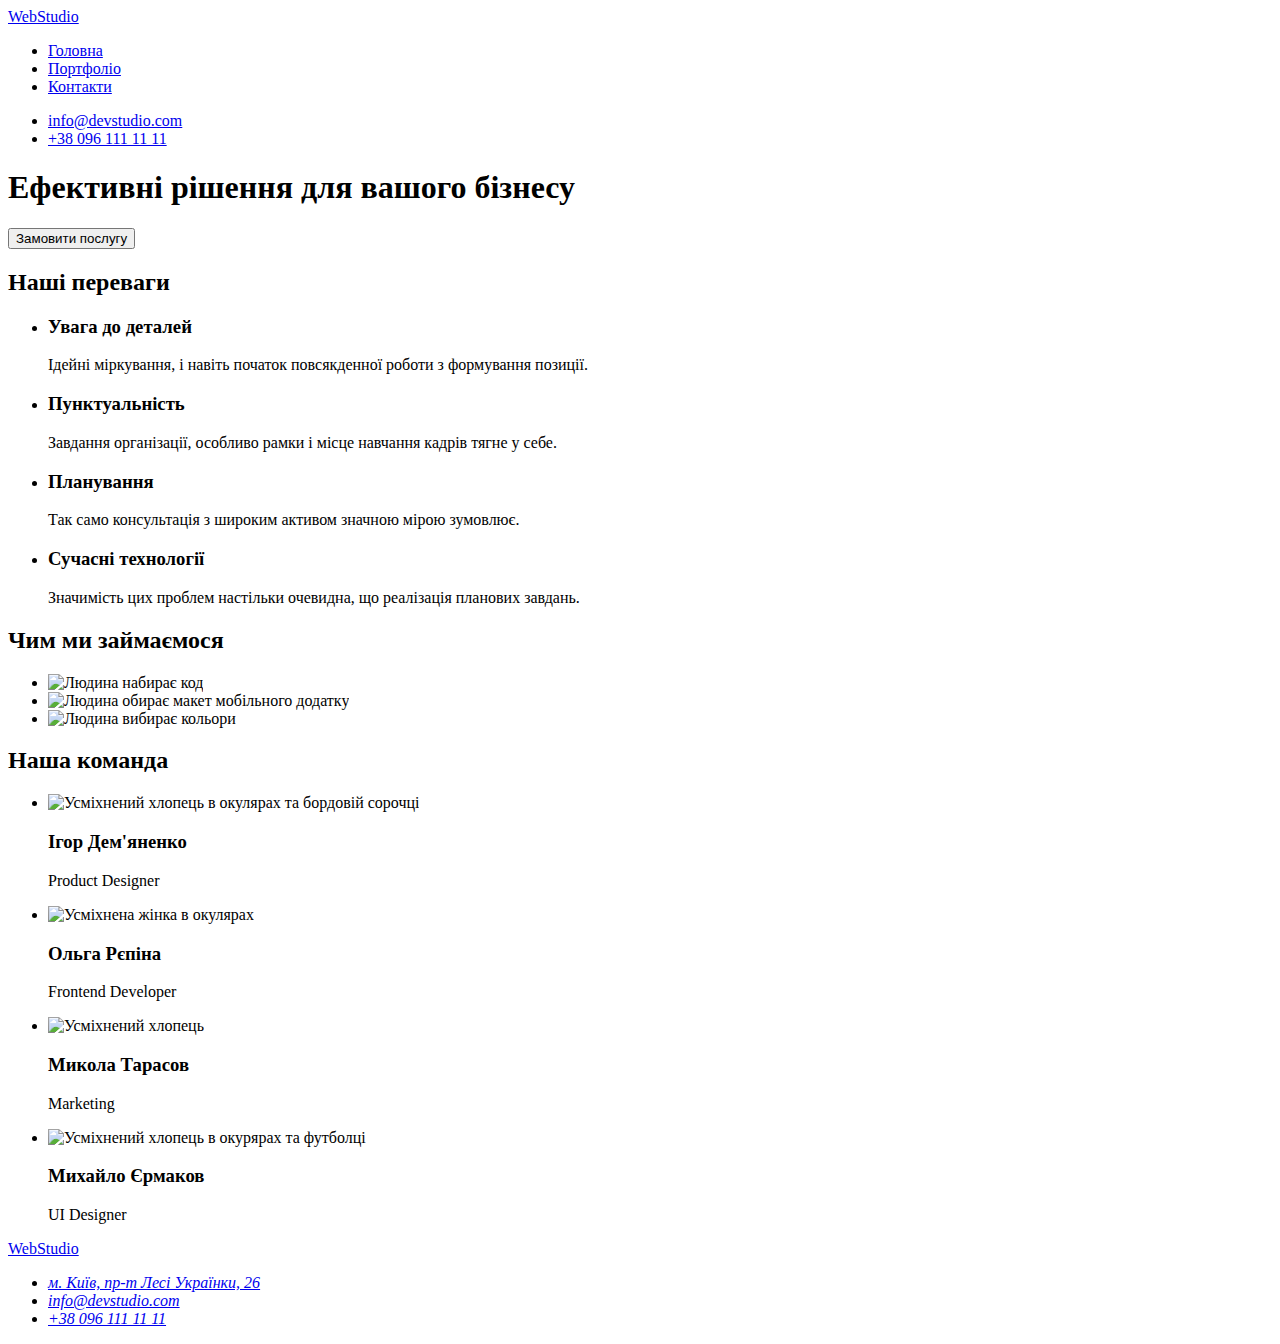
==== index.html @ 9299e784 "codd" ====
<!DOCTYPE html> 
<html lang="uk">
  <head>
    <meta charset="UTF-8" />
    <meta http-equiv="X-UA-Compatible" content="IE=edge" />
    <meta name="viewport" content="width=device-width, initial-scale=1.0" />
    <title>Студія</title>
    <link rel="stylecss" href=".css/style.css">
  </head>
  <body>
    <header>
      <nav>
        <a href="./imeges/WebStudio.jpg">WebStudio</a>
        <ul>
          <li><a href="./imeges/WebStudio.jpg">Головна </a></li>
          <li><a href="#">Портфоліо</a></li>
          <li><a href="#">Контакти</a></li>
        </ul>
      </nav>
      <ul>
        <li><a href="mailto:info@devstudio.com">info@devstudio.com</a></li>
        <li><a href="tel:+380961111111">+38 096 111 11 11</a></li>
      </ul>
    </header>
    <main>
      <section>
        <h1>Ефективні рішення для вашого бізнесу</h1>
        <button type="button">Замовити послугу</button>
      </section>
      <section>
        <h2>Наші переваги</h2>
        <ul>
          <li>
            <h3>Увага до деталей</h3>
            <p>Ідейні міркування, і навіть початок повсякденної роботи з формування позиції.</p>
          </li>
          <li>
            <h3>Пунктуальність</h3>
            <p>Завдання організації, особливо рамки і місце навчання кадрів тягне у себе.</p>
          </li>
          <li>
            <h3>Планування</h3>
            <p>Так само консультація з широким активом значною мірою зумовлює.</p>
          </li>
          <li>
            <h3>Сучасні технології</h3>
            <p>Значимість цих проблем настільки очевидна, що реалізація планових завдань.</p>
          </li>
        </ul>
      </section>
      <section>
        <h2>Чим ми займаємося</h2>
        <ul>
          <li>
            <img src="./imeges/box1.jpg" alt="Людина набирає код" width="370" />
          </li>
          <li>
            <img src="./images/box2.jpg" alt="Людина обирає макет мобільного додатку" width="370" />
          </li>
          <li>
            <img src="./images/box3.jpg" alt="Людина вибирає кольори" width="370" />
          </li>
        </ul>
      </section>
      <section>
        <h2>Наша команда</h2>
        <ul>
          <li>
            <img
              src="./imeges/krakow1.jpg"
              alt="Усміхнений хлопець в окулярах та бордовій сорочці"
              width="270"
            />
            <h3>Ігор Дем'яненко</h3>
            <p>Product Designer</p>
          </li>
          <li>
            <img
              src="./images/krakow2.jpg"
              alt="Усміхнена жінка в окулярах"
              width="270"
            />
            <h3>Ольга Рєпіна</h3>
            <p>Frontend Developer</p>
          </li>
          <li>
            <img src="./krakow3.jpg" alt="Усміхнений хлопець" width="270" />
            <h3>Микола Тарасов</h3>
            <p>Marketing</p>
          </li>
          <li>
            <img
              src="./krakow4.jpg"
              alt="Усміхнений хлопець в окурярах та футболці"
              width="270"
            />
            <h3>Михайло Єрмаков</h3>
            <p>UI Designer</p>
          </li>
        </ul>
      </section>
    </main>
    <footer>
      <a href="./imeges/WebStudio.jpg">WebStudio</a>
      <address>
        <ul>
          <li>
            <a
              href="https://goo.gl/maps/CPtrU1FHBa2aNyZL9"
              target="_blank"
              rel="noopener noreferrer nofollow"
              >м. Київ, пр-т Лесі Українки, 26</a
            >
          </li>
          <li>
            <a href="mailto:info@devstudio.com">info@devstudio.com</a>
          </li>
          <li>
            <a href="tel:+380961111111">+38 096 111 11 11</a>
          </li>
        </ul>
      </address>
    </footer>
  </body>
</html>
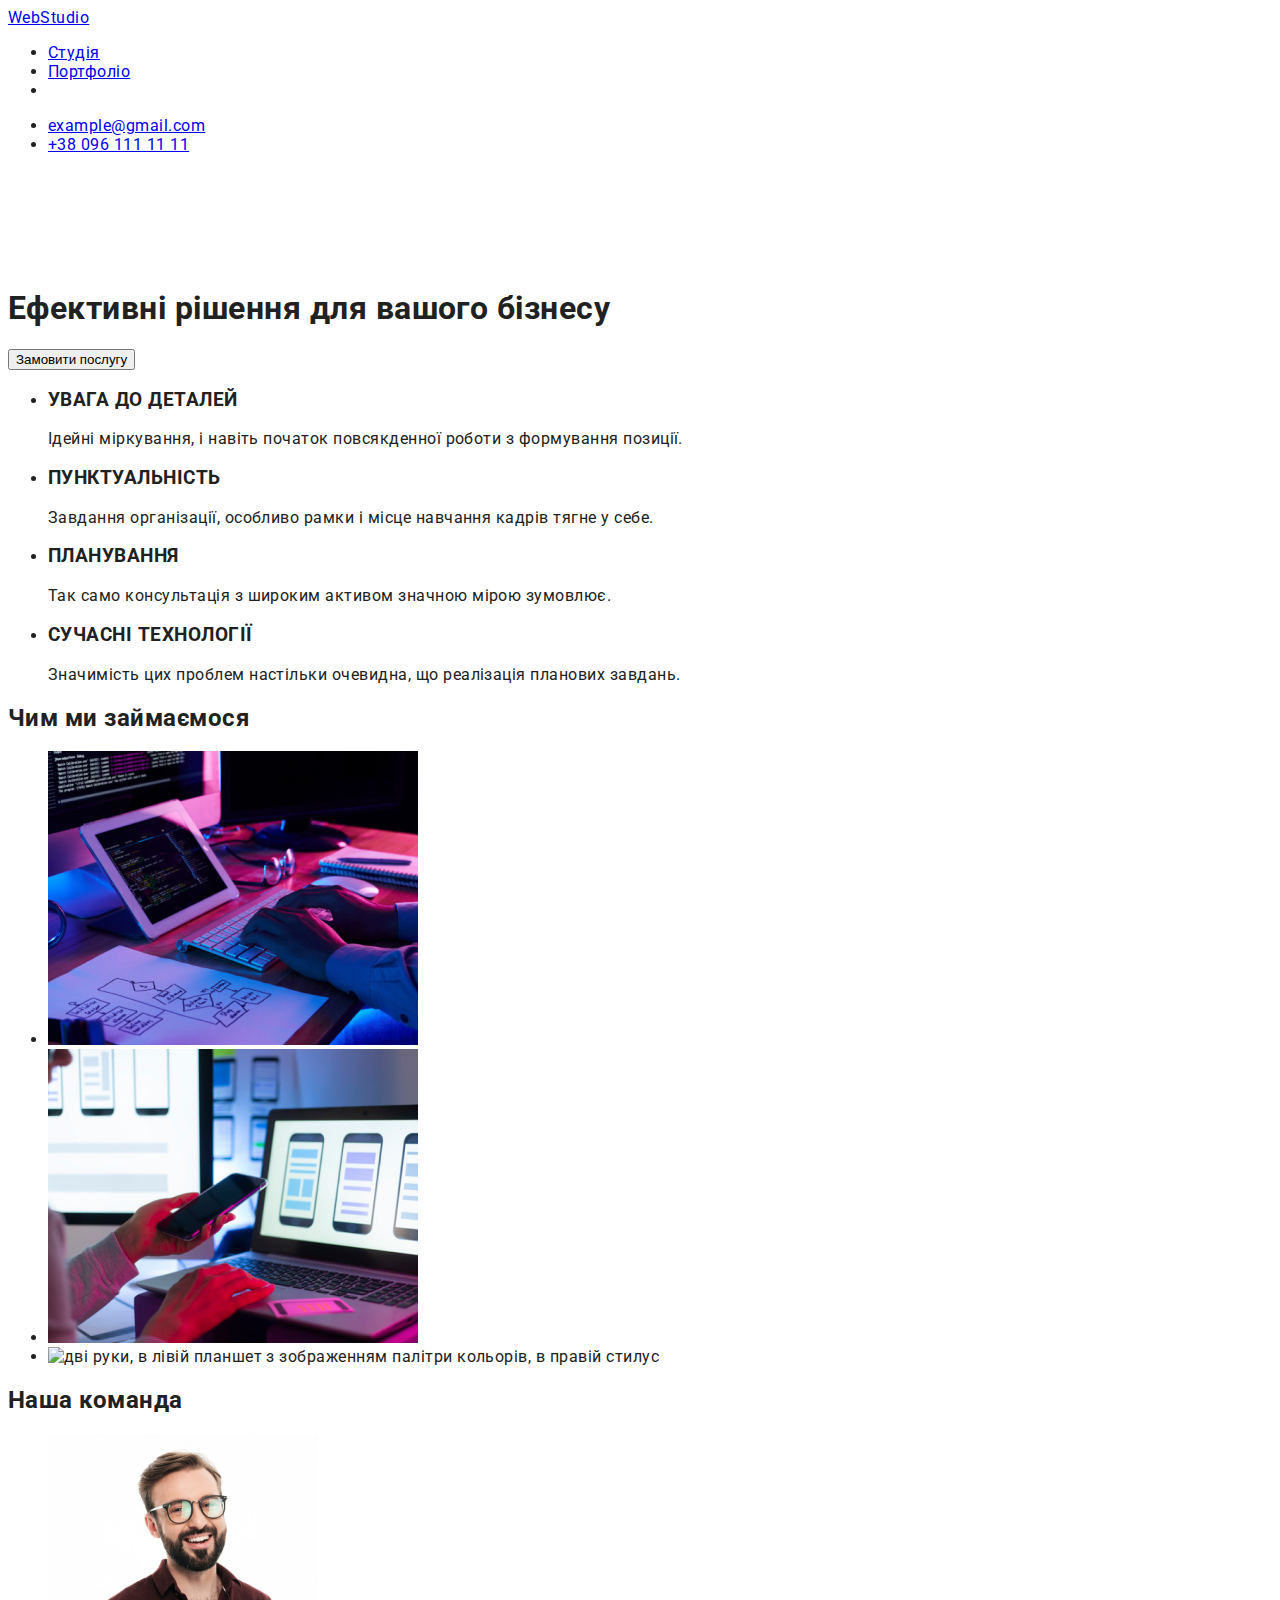
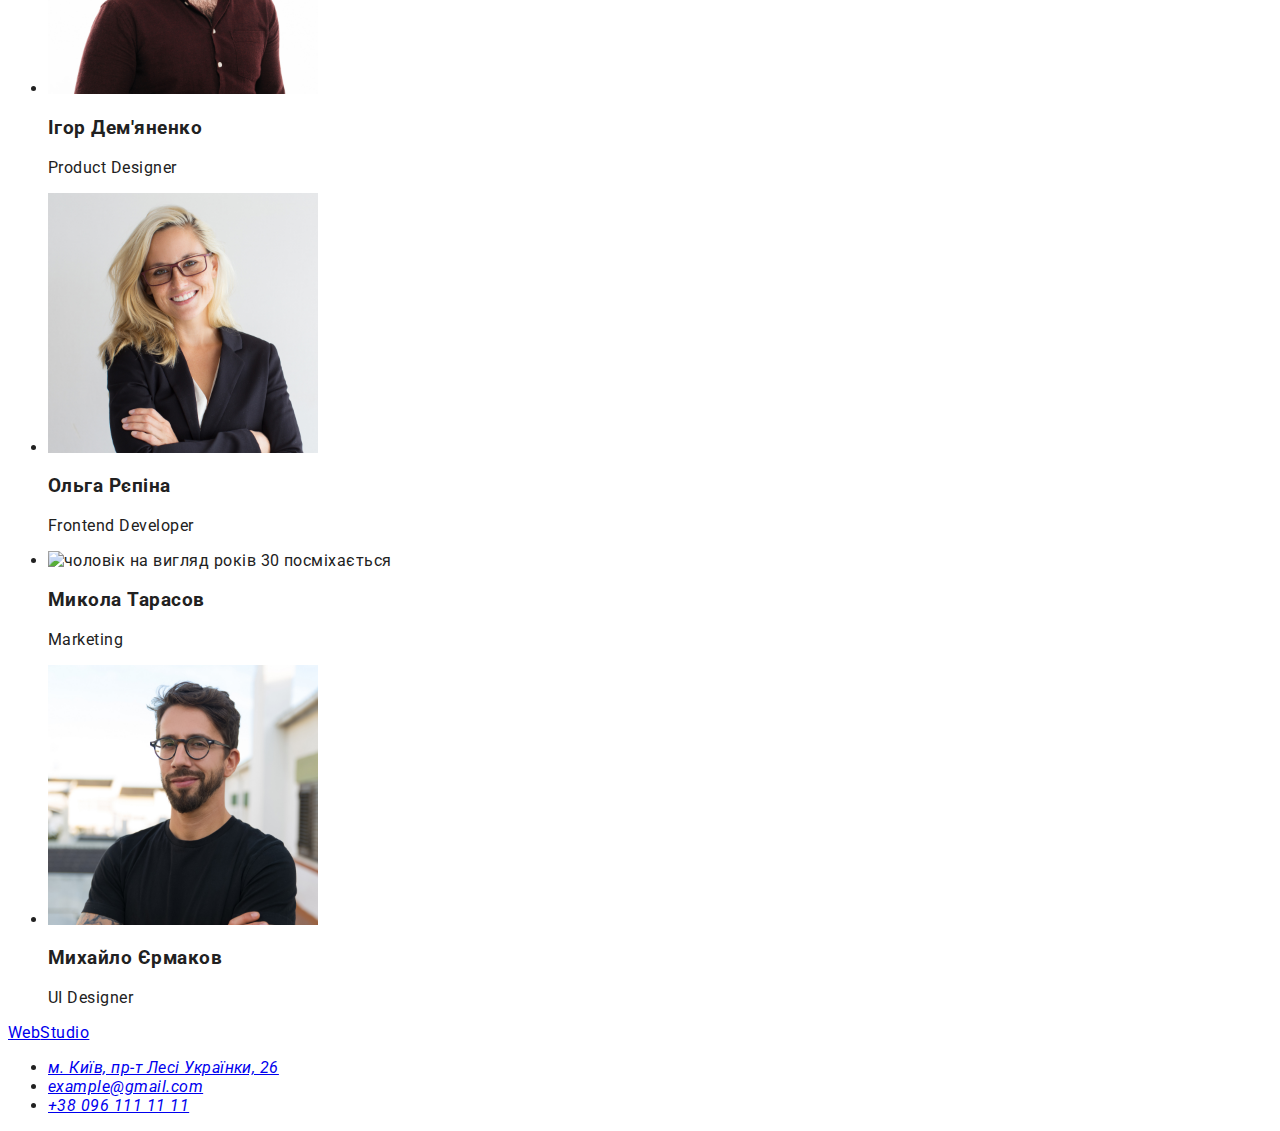
==== commit 6cb0a85b: "codess" ====
--- a/index.html
+++ b/index.html
@@ -1,122 +1,174 @@
-<!DOCTYPE html> 
+<!DOCTYPE html>
 <html lang="uk">
   <head>
     <meta charset="UTF-8" />
-    <meta http-equiv="X-UA-Compatible" content="IE=edge" />
+         <meta http-equiv="X-UA-Compatible" content="IE=edge"/>
     <meta name="viewport" content="width=device-width, initial-scale=1.0" />
-    <title>Студія</title>
-    <link rel="stylecss" href=".css/style.css">
+            <title>Студія</title>
+                      <link rel="stylesheet" type="text/css" href="css/style.css">
+               <link rel="preconnect" href="https://fonts.googleapis.com" />
+             <link rel="preconnect" href="https://fonts.gstatic.com" crossorigin />
+      <link
+            href="https://fonts.googleapis.com/css2?family=Raleway:wght@700&family=Roboto:wght@400;500;700;900&display=swap"
+      rel="stylesheet"
+    />
   </head>
   <body>
     <header>
+      <a class="link-logo" href="./index.html"><span>Web</span>Studio</a>
       <nav>
-        <a href="./imeges/WebStudio.jpg">WebStudio</a>
-        <ul>
-          <li><a href="./imeges/WebStudio.jpg">Головна </a></li>
-          <li><a href="#">Портфоліо</a></li>
-          <li><a href="#">Контакти</a></li>
+        <ul class="link-nav">
+          <li><a class="link" href="./index.html">Студія</a></li>
+          <li><a class="link" href="./portfolio.html">Портфоліо</a></li>
+          <li><a class="link" href="#"></li>
         </ul>
       </nav>
-      <ul>
-        <li><a href="mailto:info@devstudio.com">info@devstudio.com</a></li>
-        <li><a href="tel:+380961111111">+38 096 111 11 11</a></li>
+      <ul class="link-contacts">
+        <li>
+          <a class="link" href="mailto:info@devstudio.com">example@gmail.com</a>
+        </li>
+        <li>
+          <a class="link" href="tel:+380961111111">+38 096 111 11 11</a>
+        </li>
       </ul>
     </header>
     <main>
-      <section>
-        <h1>Ефективні рішення для вашого бізнесу</h1>
-        <button type="button">Замовити послугу</button>
+      <style>
+        .center {
+          margin: auto;
+          width: 60%;
+          border: 3px solid #73AD21;
+          padding: 10px;
+        }
+        </style>
+            <img src="imeges/coolll.jpg" alt="/">
+        <h1 class="hero-hedding">Ефективні рішення для вашого бізнесу</h1>
+        <button class="hero-button" type="button">Замовити послугу</button>
       </section>
       <section>
-        <h2>Наші переваги</h2>
+        <h2 class="visually-hidden">Переваги</h2>
         <ul>
           <li>
-            <h3>Увага до деталей</h3>
-            <p>Ідейні міркування, і навіть початок повсякденної роботи з формування позиції.</p>
+            <h3 class="points">УВАГА ДО ДЕТАЛЕЙ</h3>
+            <p class="description">
+              Ідейні міркування, і навіть початок повсякденної роботи з
+              формування позиції.
+            </p>
           </li>
           <li>
-            <h3>Пунктуальність</h3>
-            <p>Завдання організації, особливо рамки і місце навчання кадрів тягне у себе.</p>
+            <h3 class="points">ПУНКТУАЛЬНІСТЬ</h3>
+            <p class="description">
+              Завдання організації, особливо рамки і місце навчання кадрів тягне
+              у себе.
+            </p>
           </li>
           <li>
-            <h3>Планування</h3>
-            <p>Так само консультація з широким активом значною мірою зумовлює.</p>
+            <h3 class="points">ПЛАНУВАННЯ</h3>
+            <p class="description">
+              Так само консультація з широким активом значною мірою зумовлює.
+            </p>
           </li>
           <li>
-            <h3>Сучасні технології</h3>
-            <p>Значимість цих проблем настільки очевидна, що реалізація планових завдань.</p>
+            <h3 class="points">СУЧАСНІ ТЕХНОЛОГІЇ</h3>
+            <p class="description">
+              Значимість цих проблем настільки очевидна, що реалізація планових
+              завдань.
+            </p>
           </li>
         </ul>
       </section>
-      <section>
-        <h2>Чим ми займаємося</h2>
+      <section class="deeds-to-do">
+        <h2 class="our-job-heading">Чим ми займаємося</h2>
         <ul>
           <li>
-            <img src="./imeges/box1.jpg" alt="Людина набирає код" width="370" />
+            <img
+              src="./imeges/box1.jpg"
+              alt="планшет, дві руки на клавіатурі щось друкують"
+              width="370"
+            />
           </li>
           <li>
-            <img src="./images/box2.jpg" alt="Людина обирає макет мобільного додатку" width="370" />
+            <img
+              src="./imeges/box2.jpg"
+              alt="ноутбук та частина монітору на яких зображено смартфони і дві жіночі руки, в лівій руці знаходиться смартфон"
+              width="370"
+            />
           </li>
           <li>
-            <img src="./images/box3.jpg" alt="Людина вибирає кольори" width="370" />
+            <img
+              src="./imeges/box3jpg"
+              alt="дві руки, в лівій планшет з зображенням палітри кольорів, в правій стилус"
+              width="370"
+            />
           </li>
         </ul>
       </section>
-      <section>
-        <h2>Наша команда</h2>
-        <ul>
+      <section class="our-team">
+        <h2 class="our-team-heading">Наша команда</h2>
+        <ul class="our-team-workers">
           <li>
             <img
               src="./imeges/krakow1.jpg"
-              alt="Усміхнений хлопець в окулярах та бордовій сорочці"
+              alt="чоловік на вигляд років 40 з бородою в окулярах посміхається"
               width="270"
             />
-            <h3>Ігор Дем'яненко</h3>
-            <p>Product Designer</p>
+            <h3 class="workers">Ігор Дем'яненко</h3>
+            <p class="position">Product Designer</p>
           </li>
           <li>
             <img
-              src="./images/krakow2.jpg"
-              alt="Усміхнена жінка в окулярах"
+              src="./imeges/krakow2.jpg"
+              alt="жінка на вигляд років 35 з помірно довгим білим волоссям в окулярах посміхається"
               width="270"
             />
-            <h3>Ольга Рєпіна</h3>
-            <p>Frontend Developer</p>
-          </li>
-          <li>
-            <img src="./krakow3.jpg" alt="Усміхнений хлопець" width="270" />
-            <h3>Микола Тарасов</h3>
-            <p>Marketing</p>
+            <h3 class="workers">Ольга Рєпіна</h3>
+            <p class="position">Frontend Developer</p>
           </li>
           <li>
             <img
-              src="./krakow4.jpg"
-              alt="Усміхнений хлопець в окурярах та футболці"
+              src="./imeges/imeges/krakow3.jpg"
+              alt="чоловік на вигляд років 30 посміхається"
               width="270"
             />
-            <h3>Михайло Єрмаков</h3>
-            <p>UI Designer</p>
+            <h3 class="workers">Микола Тарасов</h3>
+            <p class="position">Marketing</p>
+          </li>
+          <li>
+            <img
+              src="./imeges/krakow4.jpg"
+              alt="чоловік на вигляд років 30 в окулярах злегка посміхається"
+              width="270"
+            />
+            <h3 class="workers">Михайло Єрмаков</h3>
+            <p class="position">UI Designer</p>
           </li>
         </ul>
       </section>
     </main>
-    <footer>
-      <a href="./imeges/WebStudio.jpg">WebStudio</a>
-      <address>
-        <ul>
-          <li>
+    <footer class="page-bottom">
+      <a class="link-logo-bottom" href="./index.html"
+        ><span class="web-word">Web</span>Studio</a
+      >
+      <address class="contacts">
+        <ul class="link-contacts">
+          <li class="location">
             <a
-              href="https://goo.gl/maps/CPtrU1FHBa2aNyZL9"
+              class="link-bottom"
+              href="https://goo.gl/maps/7kxBD52CgUuhiN939"
               target="_blank"
-              rel="noopener noreferrer nofollow"
+              rel="noopener nofollow noreferrer"
               >м. Київ, пр-т Лесі Українки, 26</a
             >
           </li>
           <li>
-            <a href="mailto:info@devstudio.com">info@devstudio.com</a>
+            <a class="link-bottom" href="mailto:info@devstudio.com"
+              >example@gmail.com</a
+            >
           </li>
           <li>
-            <a href="tel:+380961111111">+38 096 111 11 11</a>
+            <a class="link-bottom" href="tel:+380961111111"
+              >+38 096 111 11 11</a
+            >
           </li>
         </ul>
       </address>
@@ -125,4 +177,3 @@
 </html>
 
 
-
--- a/css/style.css
+++ b/css/style.css
@@ -0,0 +1,292 @@
+:root {
+  --primary-text-color: #ffffff;
+  --basic-text-color: #212121;
+  --accent-text-color: #2196f3;
+  --secondary-text-color: #757575;
+  --text-color: #000000;
+  --basic-bcg-color: #ffffff;
+  --secondary-bcg-color: #f5f4fa;
+  --bcg-color-light: #f5f5f5;
+  --bcg-color: #2f303a;
+  --button-accent-color: #2196f3;
+  --button-primary-color: #f5f4fa;
+  --button-text-color: #ffffff;
+  --button-filter-color: #212121;
+}
+
+body {
+  background-color: var(--basic-bcg-color);
+  color: var(--basic-text-color);
+  font-family: Roboto, sans-serif;
+  letter-spacing: 0.03em;
+}
+
+/* header */
+
+.logo {
+  color: var(--accent-text-color);
+  text-decoration: none;
+  font-family: Raleway, sans-serif;
+  font-size: 26px;
+  line-height: 1.2;
+}
+.logo-dark {
+  color: var(--text-color);
+  font-family: Raleway, sans-serif;
+}
+
+.list .link {
+  text-decoration: none;
+  color: var(--basic-text-color);
+}
+
+.list {
+  list-style: none;
+}
+
+.list .link.current {
+  color: var(--accent-text-color);
+}
+
+.link:hover,
+.link:focus,
+.link:active {
+  color: var(--accent-text-color);
+}
+
+.mail {
+  color: var(--secondary-text-color);
+  list-style: none;
+  text-decoration: none;
+  font-weight: 500;
+  font-size: 14px;
+  line-height: 1.14;
+  letter-spacing: 0.02em;
+}
+.mail:hover,
+.mail:focus {
+  color: var(--accent-text-color);
+}
+
+.tel {
+  color: var(--secondary-text-color);
+  list-style: none;
+  text-decoration: none;
+  font-weight: 500;
+  font-size: 14px;
+  line-height: 1.14;
+  letter-spacing: 0.02em;
+}
+.tel:hover,
+.tel:focus {
+  color: var(--accent-text-color);
+}
+
+/* main */
+.header {
+  background-color: var(--bcg-color);
+  color: var(--primary-text-color);
+}
+
+.header.title {
+  color: var(--primary-text-color);
+  font-weight: 900;
+  font-size: 44px;
+  line-height: 1.4;
+  text-align: center;
+  letter-spacing: 0.06em;
+  text-transform: uppercase;
+}
+
+.header.button {
+  background-color: var(--button-accent-color);
+  color: var(--button-text-color);
+  font-family: inherit;
+  cursor: pointer;
+}
+
+.header.button:active {
+  background-color: #188ce8;
+}
+
+.feature {
+  background-color: var(--bcg-color-light);
+  list-style: none;
+}
+
+.visually-hidden {
+  position: absolute;
+  white-space: nowrap;
+  width: 1px;
+  height: 1px;
+  overflow: hidden;
+  border: 0;
+  padding: 0;
+  clip: rect(0 0 0 0);
+  clip-path: inset(50%);
+  margin: -1px;
+}
+
+.title {
+  font-weight: bold;
+  font-size: 14px;
+  line-height: 1.14;
+  text-transform: uppercase;
+}
+.feature.text {
+  color: var(--secondary-text-color);
+  font-size: 14px;
+  line-height: 2;
+}
+
+.gallery {
+  background-color: var(--bcg-color-light);
+  list-style: none;
+}
+.gallery.title {
+  color: var(--basic-text-color);
+  font-weight: 700;
+  font-size: 36px;
+  line-height: 1.5;
+  text-align: center;
+  text-transform: none;
+}
+
+.team {
+  background-color: var(--secondary-bcg-color);
+}
+.team.card {
+  background-color: var(--basic-bcg-color);
+}
+
+.team.title {
+  color: var(--basic-text-color);
+  font-weight: 700;
+  font-size: 36px;
+  line-height: 1.5;
+  text-align: center;
+  text-transform: none;
+}
+
+.team.list {
+  list-style: none;
+}
+
+.team.worker {
+  background-color: var(--basic-bcg-color);
+  color: var(--basic-text-color);
+  font-weight: 500;
+  font-size: 16px;
+  line-height: 1.2;
+  text-align: center;
+}
+
+.team.job {
+  background-color: var(--basic-bcg-color);
+  color: var(--secondary-text-color);
+  font-size: 16px;
+  line-height: 1.2;
+  text-align: center;
+}
+
+/* footer */
+
+.footer {
+  background: #2f303a;
+}
+
+.logo-light {
+  color: var(--primary-text-color);
+  font-family: Raleway, sans-serif;
+}
+
+.footer.list {
+  list-style: none;
+}
+
+.footer.map {
+  color: var(--primary-text-color);
+  font-style: normal;
+  text-decoration: none;
+  font-size: 14px;
+  line-height: 1.7;
+}
+
+.footer.mail {
+  color: rgba(255, 255, 255, 0.6);
+  font-style: normal;
+  font-size: 14px;
+  line-height: 1.7;
+}
+
+.footer.mail:hover,
+.footer.mail:focus {
+  color: var(--accent-text-color);
+}
+
+.footer.tel {
+  color: rgba(255, 255, 255, 0.6);
+  font-style: normal;
+  font-size: 14px;
+  line-height: 1.7;
+}
+
+.footer.tel:hover,
+.footer.tel:focus {
+  color: var(--accent-text-color);
+}
+
+/* portfolio */
+
+.main.page {
+  descent-override:var(--secondary-bcg-color);
+}
+
+.filter.button {
+  background-color: var(--button-primary-color);
+  color: var(--button-filter-color);
+  font-family: inherit;
+  cursor: pointer;
+}
+
+.filter.button:hover,
+.filter.button:focus,
+.filter.button:active {
+  background-color: var(--button-accent-color);
+  color: var(--button-text-color);
+}
+
+.portfolio.list {
+  list-style: none;
+}
+
+.list.link {
+  text-decoration: none;
+}
+
+.portfolio.container {
+  background-color: var(--basic-bcg-color);
+}
+.portfolio.foto {
+  resize: both;
+}
+
+.portfolio.title {
+  color: var(--basic-text-color);
+  font-size: 18px;
+  line-height: 2;
+  letter-spacing: 0.06em;
+  text-transform: none;
+}
+.portfolio.product {
+  color: var(--secondary-text-color);
+  font-size: 16px;
+  line-height: 2;
+  text-transform: none;
+}
+.center {
+  margin: auto;
+  width: 50%;
+  border: 3px solid green;
+  padding: 10px;
+}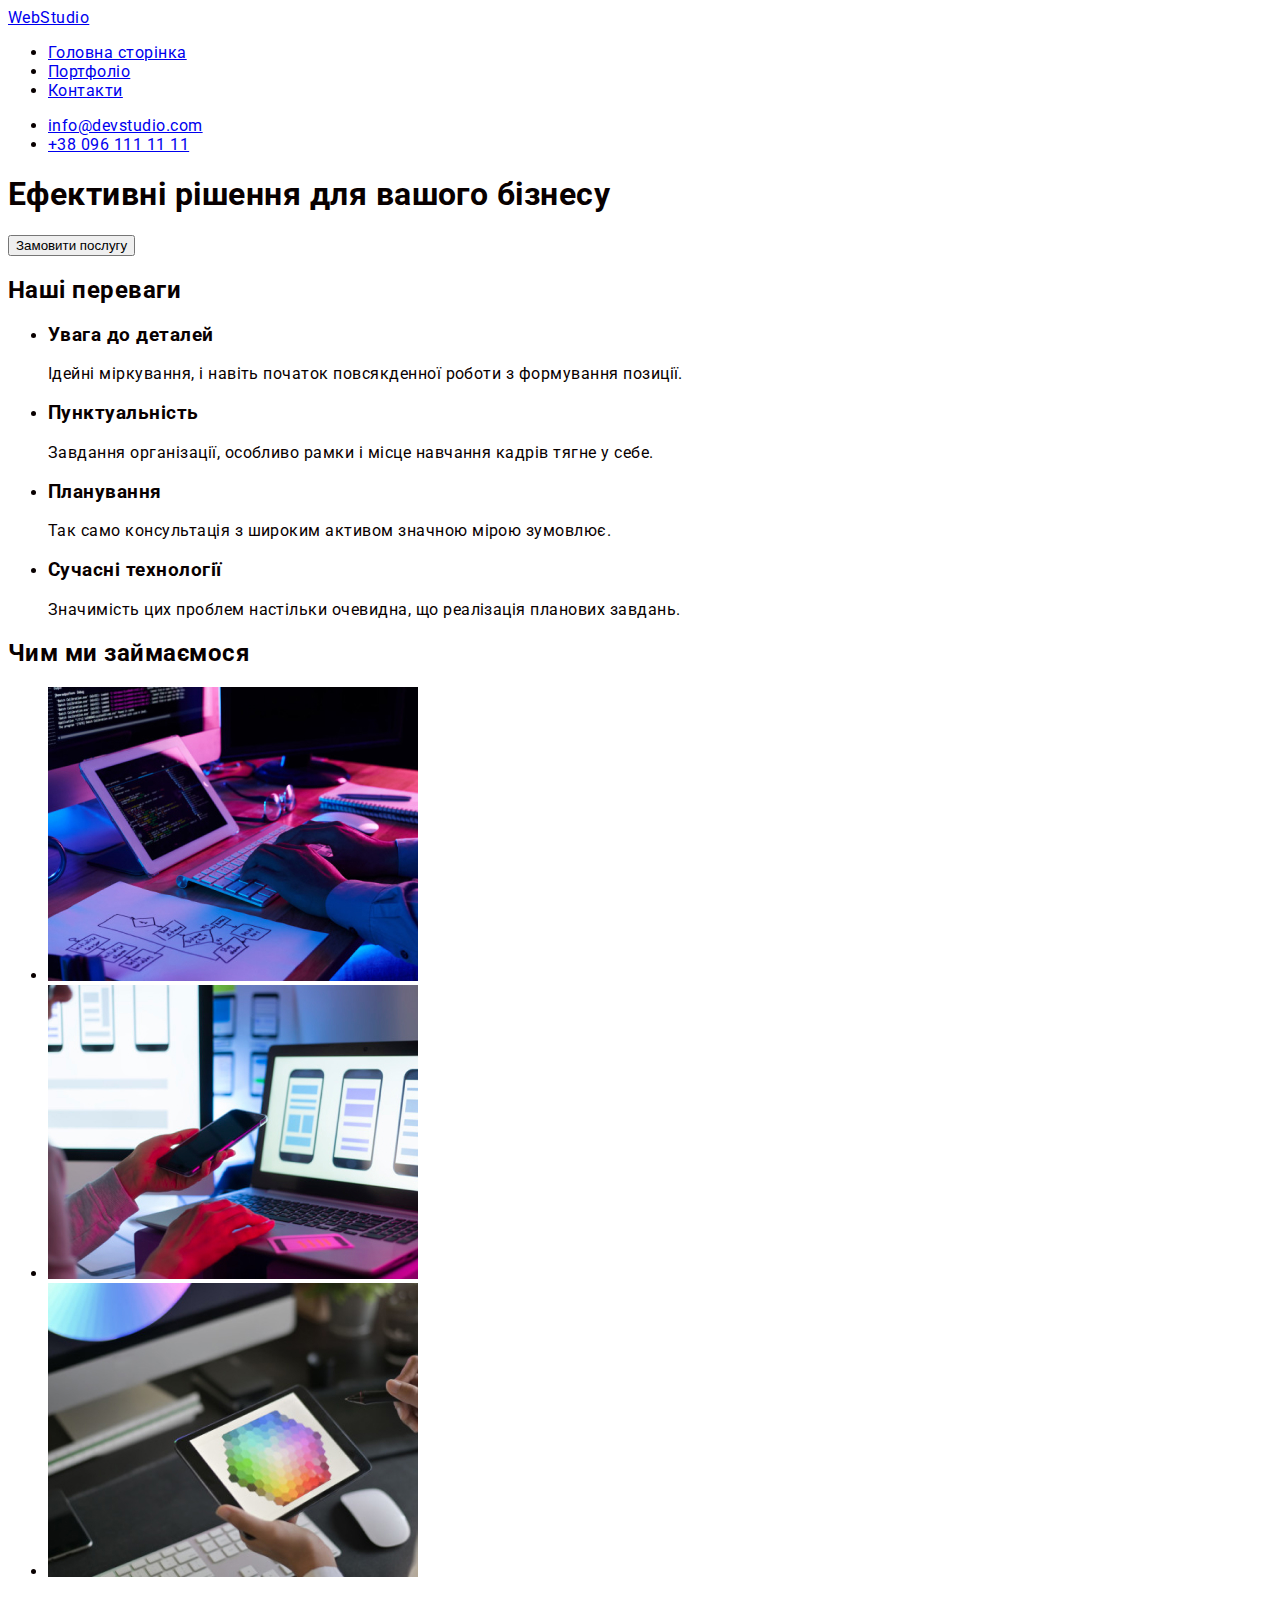
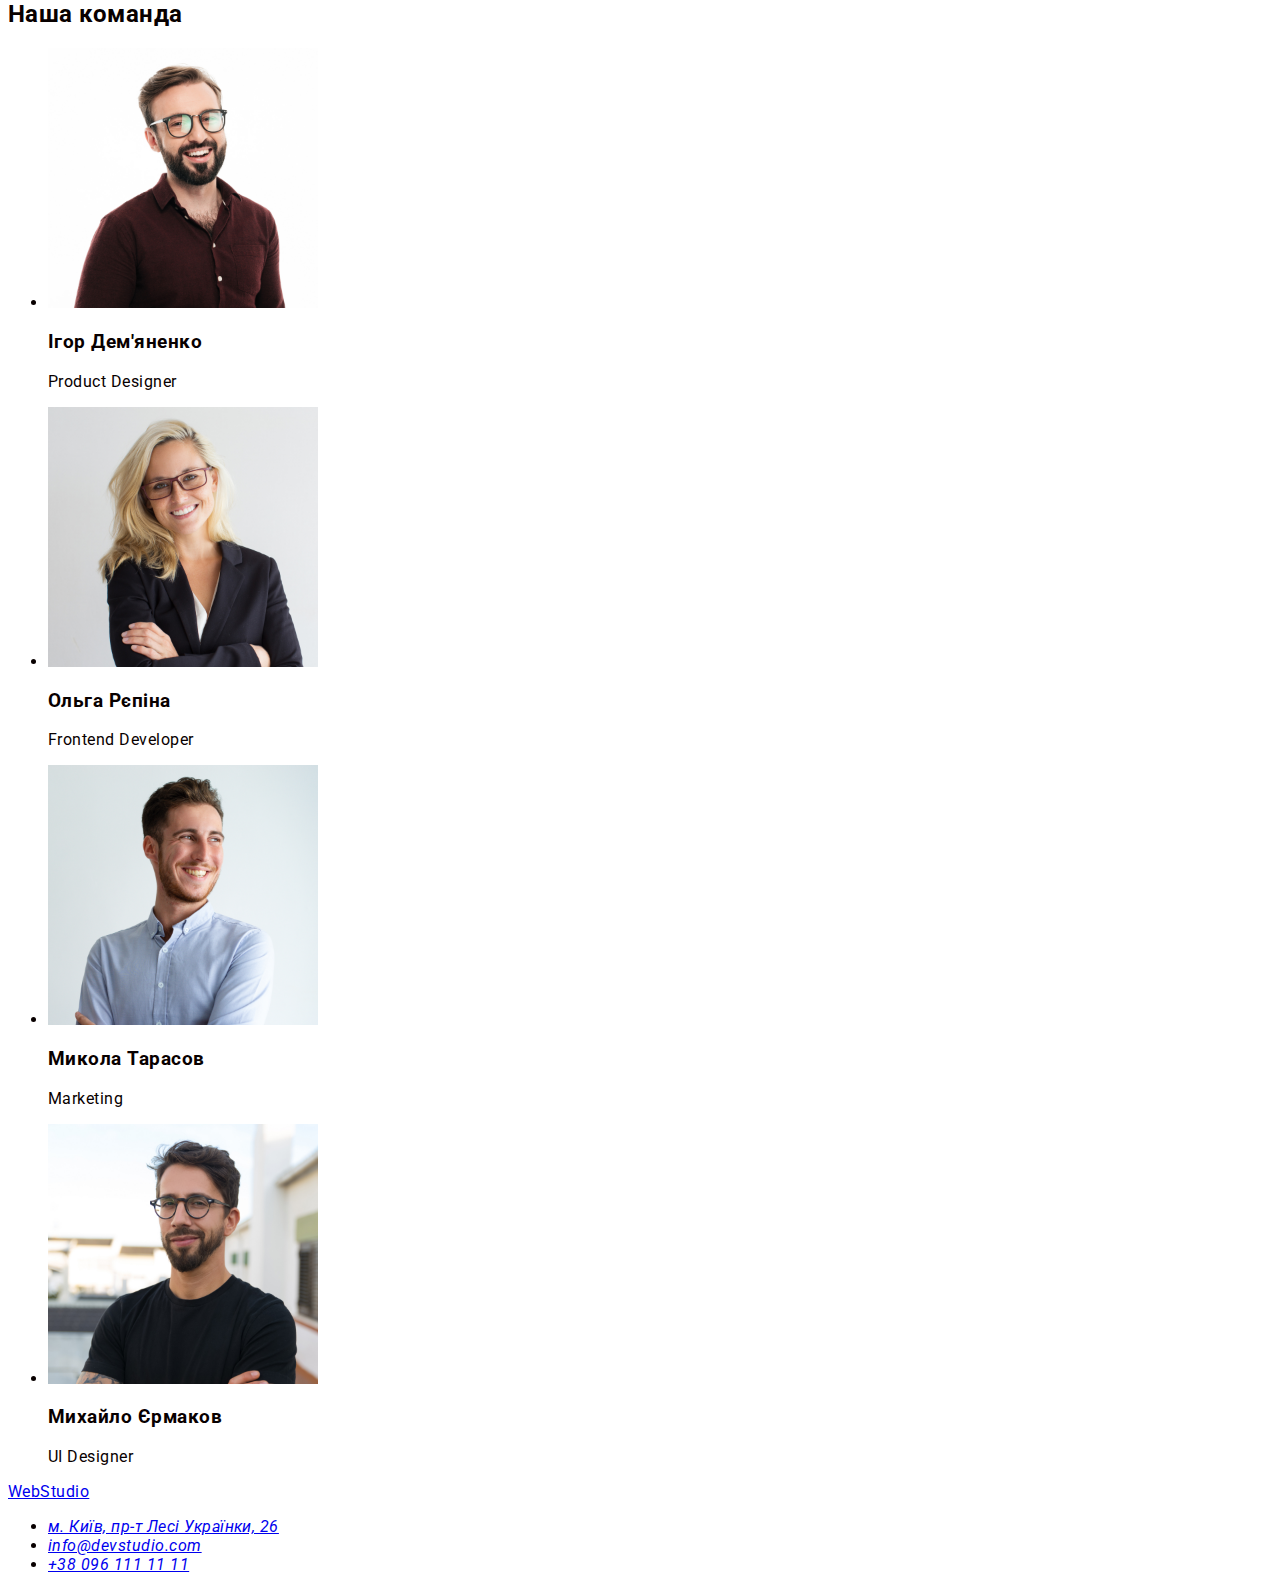
==== commit ad2482bb: "code" ====
--- a/index.html
+++ b/index.html
@@ -1,174 +1,133 @@
-<!DOCTYPE html>
+<!DOCTYPE html> 
 <html lang="uk">
   <head>
     <meta charset="UTF-8" />
-         <meta http-equiv="X-UA-Compatible" content="IE=edge"/>
+    <meta http-equiv="X-UA-Compatible" content="IE=edge" />
     <meta name="viewport" content="width=device-width, initial-scale=1.0" />
-            <title>Студія</title>
-                      <link rel="stylesheet" type="text/css" href="css/style.css">
-               <link rel="preconnect" href="https://fonts.googleapis.com" />
-             <link rel="preconnect" href="https://fonts.gstatic.com" crossorigin />
-      <link
-            href="https://fonts.googleapis.com/css2?family=Raleway:wght@700&family=Roboto:wght@400;500;700;900&display=swap"
-      rel="stylesheet"
-    />
-  </head>
+    <title>Проект</title>
+     <rel="stylesheet"></rel>
+    <link rel="preconnect" href="https://fonts.googleapis.com" />
+    <link rel="preconnect" href="https://fonts.gstatic.com" crossorigin />
+    <link
+      href="https://fonts.googleapis.com/css2?family=Raleway:wght@700&family=Roboto:wght@400;500;700;900&display=swap"
+      rel="stylesheet"/>
+      <link rel="stylesheet" href="./css/style1.css" type="text/css"/>
+
+
+      
+</head>
   <body>
     <header>
-      <a class="link-logo" href="./index.html"><span>Web</span>Studio</a>
       <nav>
-        <ul class="link-nav">
-          <li><a class="link" href="./index.html">Студія</a></li>
-          <li><a class="link" href="./portfolio.html">Портфоліо</a></li>
-          <li><a class="link" href="#"></li>
+        <a href="./imeges/WebStudio.jpg">WebStudio</a>
+        <ul>
+          <li><a href="#">Головна сторінка</a></li>
+          <li><a href="./portfolio.html">Портфоліо</a></li>
+          <li><a href="#">Контакти</a></li>
         </ul>
       </nav>
-      <ul class="link-contacts">
-        <li>
-          <a class="link" href="mailto:info@devstudio.com">example@gmail.com</a>
-        </li>
-        <li>
-          <a class="link" href="tel:+380961111111">+38 096 111 11 11</a>
-        </li>
+      <ul>
+        <li><a href="mailto:info@devstudio.com">info@devstudio.com</a></li>
+        <li><a href="tel:+380961111111">+38 096 111 11 11</a></li>
       </ul>
     </header>
     <main>
-      <style>
-        .center {
-          margin: auto;
-          width: 60%;
-          border: 3px solid #73AD21;
-          padding: 10px;
-        }
-        </style>
-            <img src="imeges/coolll.jpg" alt="/">
-        <h1 class="hero-hedding">Ефективні рішення для вашого бізнесу</h1>
-        <button class="hero-button" type="button">Замовити послугу</button>
+      <section>
+        <h1>Ефективні рішення для вашого бізнесу</h1>
+        
+        
+        <button type="u+kubutton">Замовити послугу</button>
       </section>
       <section>
-        <h2 class="visually-hidden">Переваги</h2>
+        <h2>Наші переваги</h2>
         <ul>
           <li>
-            <h3 class="points">УВАГА ДО ДЕТАЛЕЙ</h3>
-            <p class="description">
-              Ідейні міркування, і навіть початок повсякденної роботи з
-              формування позиції.
-            </p>
+            <h3>Увага до деталей</h3>
+            <p>Ідейні міркування, і навіть початок повсякденної роботи з формування позиції.</p>
           </li>
           <li>
-            <h3 class="points">ПУНКТУАЛЬНІСТЬ</h3>
-            <p class="description">
-              Завдання організації, особливо рамки і місце навчання кадрів тягне
-              у себе.
-            </p>
+            <h3>Пунктуальність</h3>
+            <p>Завдання організації, особливо рамки і місце навчання кадрів тягне у себе.</p>
           </li>
           <li>
-            <h3 class="points">ПЛАНУВАННЯ</h3>
-            <p class="description">
-              Так само консультація з широким активом значною мірою зумовлює.
-            </p>
+            <h3>Планування</h3>
+            <p>Так само консультація з широким активом значною мірою зумовлює.</p>
           </li>
           <li>
-            <h3 class="points">СУЧАСНІ ТЕХНОЛОГІЇ</h3>
-            <p class="description">
-              Значимість цих проблем настільки очевидна, що реалізація планових
-              завдань.
-            </p>
+            <h3>Сучасні технології</h3>
+            <p>Значимість цих проблем настільки очевидна, що реалізація планових завдань.</p>
           </li>
         </ul>
       </section>
-      <section class="deeds-to-do">
-        <h2 class="our-job-heading">Чим ми займаємося</h2>
+      <section>
+        <h2>Чим ми займаємося</h2>
+        <ul>
+          <li>
+            <img src="./imeges/box1.jpg" alt="Людина набирає код" width="370" />
+          </li>
+          <li>
+            <img src="./imeges/box2.jpg" alt="Людина обирає макет мобільного додатку" width="370" />
+          </li>
+          <li>
+            <img src="./imeges/box3.jpg" alt="Людина вибирає кольори" width="370" />
+          </li>
+        </ul>
+      </section>
+      <section>
+        <h2>Наша команда</h2>
         <ul>
           <li>
             <img
-              src="./imeges/box1.jpg"
-              alt="планшет, дві руки на клавіатурі щось друкують"
-              width="370"
-            />
-          </li>
-          <li>
-            <img
-              src="./imeges/box2.jpg"
-              alt="ноутбук та частина монітору на яких зображено смартфони і дві жіночі руки, в лівій руці знаходиться смартфон"
-              width="370"
-            />
-          </li>
-          <li>
-            <img
-              src="./imeges/box3jpg"
-              alt="дві руки, в лівій планшет з зображенням палітри кольорів, в правій стилус"
-              width="370"
-            />
-          </li>
-        </ul>
-      </section>
-      <section class="our-team">
-        <h2 class="our-team-heading">Наша команда</h2>
-        <ul class="our-team-workers">
-          <li>
-            <img
               src="./imeges/krakow1.jpg"
-              alt="чоловік на вигляд років 40 з бородою в окулярах посміхається"
+              alt="Усміхнений хлопець в окулярах та бордовій сорочці"
               width="270"
             />
-            <h3 class="workers">Ігор Дем'яненко</h3>
-            <p class="position">Product Designer</p>
+            <h3>Ігор Дем'яненко</h3>
+            <p>Product Designer</p>
           </li>
           <li>
             <img
               src="./imeges/krakow2.jpg"
-              alt="жінка на вигляд років 35 з помірно довгим білим волоссям в окулярах посміхається"
+              alt="Усміхнена жінка в окулярах"
               width="270"
             />
-            <h3 class="workers">Ольга Рєпіна</h3>
-            <p class="position">Frontend Developer</p>
+            <h3>Ольга Рєпіна</h3>
+            <p>Frontend Developer</p>
           </li>
           <li>
-            <img
-              src="./imeges/imeges/krakow3.jpg"
-              alt="чоловік на вигляд років 30 посміхається"
-              width="270"
-            />
-            <h3 class="workers">Микола Тарасов</h3>
-            <p class="position">Marketing</p>
+            <img src="./imeges/krakow3.jpg" alt="Усміхнений хлопець" width="270" />
+            <h3>Микола Тарасов</h3>
+            <p>Marketing</p>
           </li>
           <li>
             <img
               src="./imeges/krakow4.jpg"
-              alt="чоловік на вигляд років 30 в окулярах злегка посміхається"
+              alt="Усміхнений хлопець в окурярах та футболці"
               width="270"
             />
-            <h3 class="workers">Михайло Єрмаков</h3>
-            <p class="position">UI Designer</p>
+            <h3>Михайло Єрмаков</h3>
+            <p>UI Designer</p>
           </li>
         </ul>
       </section>
     </main>
-    <footer class="page-bottom">
-      <a class="link-logo-bottom" href="./index.html"
-        ><span class="web-word">Web</span>Studio</a
-      >
-      <address class="contacts">
-        <ul class="link-contacts">
-          <li class="location">
+    <footer>
+      <a href="./imeges/WebStudio.jpg">WebStudio</a>
+      <address>
+        <ul>
+          <li>
             <a
-              class="link-bottom"
-              href="https://goo.gl/maps/7kxBD52CgUuhiN939"
+              href="https://goo.gl/maps/CPtrU1FHBa2aNyZL9"
               target="_blank"
-              rel="noopener nofollow noreferrer"
+              rel="noopener noreferrer nofollow"
               >м. Київ, пр-т Лесі Українки, 26</a
             >
           </li>
           <li>
-            <a class="link-bottom" href="mailto:info@devstudio.com"
-              >example@gmail.com</a
-            >
+            <a href="mailto:info@devstudio.com">info@devstudio.com</a>
           </li>
           <li>
-            <a class="link-bottom" href="tel:+380961111111"
-              >+38 096 111 11 11</a
-            >
+            <a href="tel:+380961111111">+38 096 111 11 11</a>
           </li>
         </ul>
       </address>
@@ -177,3 +136,4 @@
 </html>
 
 
+
--- a/css/style1.css
+++ b/css/style1.css
@@ -0,0 +1,291 @@
+:root {
+  --primary-text-color: #ffffff;
+  --basic-text-color: #080000;
+  --accent-text-color: #2196f3;
+  --secondary-text-color: #757575;
+  --text-color: #000000;
+  --basic-bcg-color: #ffffff;
+  --secondary-bcg-color: #f5f4fa;
+  --bcg-color-light: #f5f5f5;
+  --bcg-color: #2f303a;
+  --button-accent-color: #2196f3;
+  --button-primary-color: #f5f4fa;
+  --button-text-color: #ffffff;
+  --button-filter-color: #212121;
+}
+
+body {
+  background-color: var(--basic-bcg-color);
+  color: var(--basic-text-color);
+  font-family: Roboto, sans-serif;
+  letter-spacing: 0.03em;
+}
+
+/* header */
+
+.logo {
+  color: var(--accent-text-color);
+  text-decoration: none;
+  font-family: Raleway, sans-serif;
+  font-size: 26px;
+  line-height: 1.2;
+}
+.logo-dark {
+  color: var(--text-color);
+  font-family: Raleway, sans-serif;
+}
+
+.list .link {
+  text-decoration: none;
+  color: var(--basic-text-color);
+}
+
+.list {
+  list-style: none;
+}
+
+.list .link.current {
+  color: var(--accent-text-color);
+}
+
+.link:hover,
+.link:focus,
+.link:active {
+  color: var(--accent-text-color);
+}
+
+.mail {
+  color: var(--secondary-text-color);
+  list-style: none;
+  text-decoration: none;
+  font-weight: 500;
+  font-size: 14px;
+  line-height: 1.14;
+  letter-spacing: 0.02em;
+}
+.mail:hover,
+.mail:focus {
+  color: var(--accent-text-color);
+}
+
+.tel {
+  color: var(--secondary-text-color);
+  list-style: none;
+  text-decoration: none;
+  font-weight: 500;
+  font-size: 14px;
+  line-height: 1.14;
+  letter-spacing: 0.02em;
+}
+.tel:hover,
+.tel:focus {
+  color: var(--accent-text-color);
+}
+
+/* main */
+.header {
+  background-color: var(--bcg-color);
+  color: var(--primary-text-color);
+}
+
+.header.title {
+  color: var(--primary-text-color);
+  font-weight: 900;
+  font-size: 44px;
+  line-height: 1.4;
+  text-align: center;
+  letter-spacing: 0.06em;
+  text-transform: uppercase;
+}
+
+.header.button {
+  background-color: var(--button-accent-color);
+  color: var(--button-text-color);
+  font-family: inherit;
+  cursor: pointer;
+}
+
+.header.button:active {
+  background-color: #188ce8;
+}
+
+.feature {
+  background-color: var(--bcg-color-light);
+  list-style: none;
+}
+
+.visually-hidden {
+  position: absolute;
+  white-space: nowrap;
+  width: 1px;
+  height: 1px;
+  overflow: hidden;
+  border: 0;
+  padding: 0;
+  clip: rect(0 0 0 0);
+  clip-path: inset(50%);
+  margin: -1px;
+}
+
+.title {
+  font-weight: bold;
+  font-size: 14px;
+  line-height: 1.14;
+  text-transform: uppercase;
+}
+.feature.text {
+  color: var(--secondary-text-color);
+  font-size: 14px;
+  line-height: 2;
+}
+
+.gallery {
+  background-color: var(--bcg-color-light);
+  list-style: none;
+}
+.gallery.title {
+  color: var(--basic-text-color);
+  font-weight: 700;
+  font-size: 36px;
+  line-height: 1.5;
+  text-align: center;
+  text-transform: none;
+}
+
+.team {
+  background-color: var(--secondary-bcg-color);
+}
+.team.card {
+  background-color: var(--basic-bcg-color);
+}
+
+.team.title {
+  color: var(--basic-text-color);
+  font-weight: 700;
+  font-size: 36px;
+  line-height: 1.5;
+  text-align: center;
+  text-transform: none;
+}
+
+.team.list {
+  list-style: none;
+}
+
+.team.worker {
+  background-color: var(--basic-bcg-color);
+  color: var(--basic-text-color);
+  font-weight: 500;
+  font-size: 16px;
+  line-height: 1.2;
+  text-align: center;
+}
+
+.team.job {
+  background-color: var(--basic-bcg-color);
+  color: var(--secondary-text-color);
+  font-size: 16px;
+  line-height: 1.2;
+  text-align: center;
+}
+
+/* footer */
+
+.footer {
+  background: #2f303a;
+}
+
+.logo-light {
+  color: var(--primary-text-color);
+  font-family: Raleway, sans-serif;
+}
+
+.footer.list {
+  list-style: none;
+}
+
+.footer.map {
+  color: var(--primary-text-color);
+  font-style: normal;
+  text-decoration: none;
+  font-size: 14px;
+  line-height: 1.7;
+}
+
+.footer.mail {
+  color: rgba(255, 255, 255, 0.6);
+  font-style: normal;
+  font-size: 14px;
+  line-height: 1.7;
+}
+
+.footer.mail:hover,
+.footer.mail:focus {
+  color: var(--accent-text-color);
+}
+
+.footer.tel {
+  color: rgba(255, 255, 255, 0.6);
+  font-style: normal;
+  font-size: 14px;
+  line-height: 1.7;
+}
+
+.footer.tel:hover,
+.footer.tel:focus {
+  color: var(--accent-text-color);
+}
+
+/* portfolio */
+
+
+.filter.button {
+  background-color: var(--button-primary-color);
+  color: var(--button-filter-color);
+  font-family: inherit;
+  cursor: pointer;
+}
+
+.filter.button:hover,
+.filter.button:focus,
+.filter.button:active {
+  background-color: var(--button-accent-color);
+  color: var(--button-text-color);
+}
+
+.portfolio.list {
+  list-style: none;
+}
+
+.list.link {
+  text-decoration: none;
+}
+
+.portfolio.container {
+  background-color: var(--basic-bcg-color);
+}
+
+
+.portfolio.title {
+  color: var(--basic-text-color);
+  font-size: 18px;
+  line-height: 2;
+  letter-spacing: 0.06em;
+  text-transform: none;
+}
+.portfolio.product {
+  color: var(--secondary-text-color);
+  font-size: 16px;
+  line-height: 2;
+  text-transform: none;
+}
+
+.nav-link:focus {
+  color: var(--accent-text-color)
+}
+
+.container {
+  display: flex; /* or inline-flex */
+}
+
+
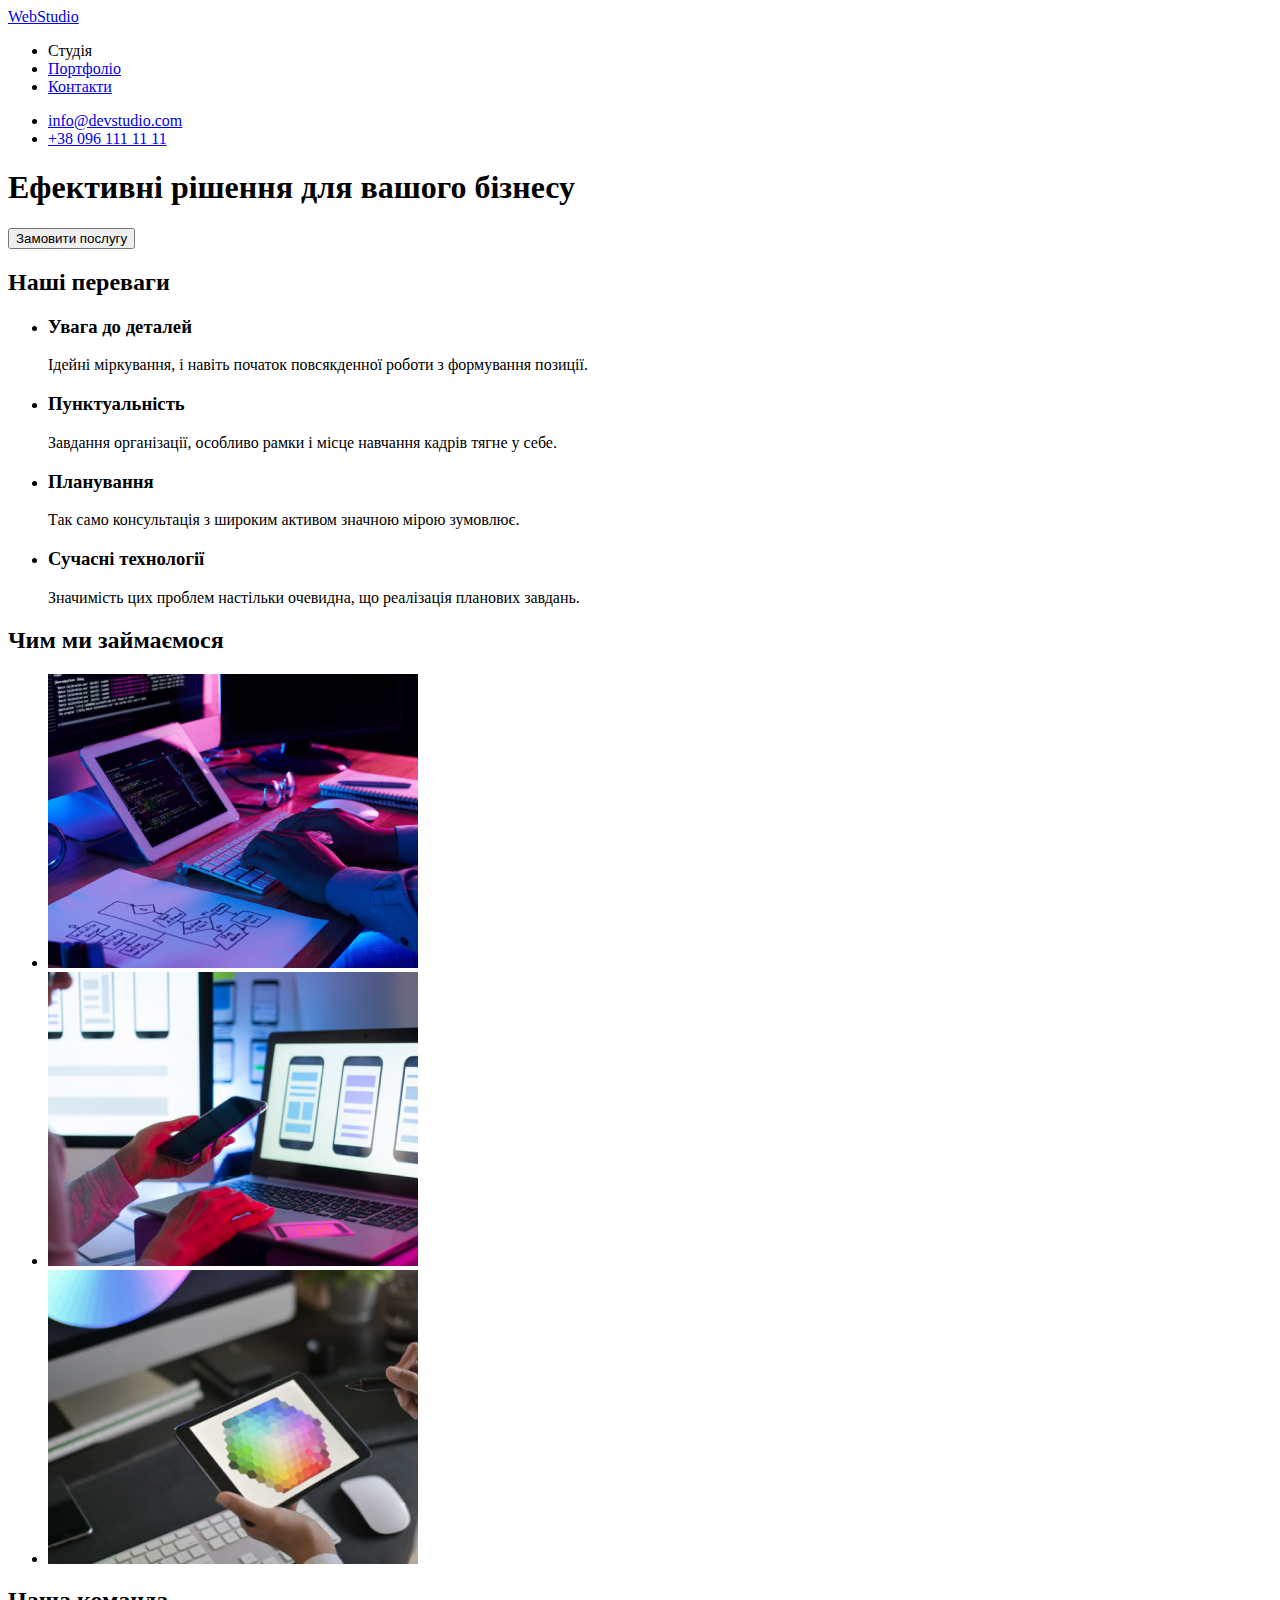
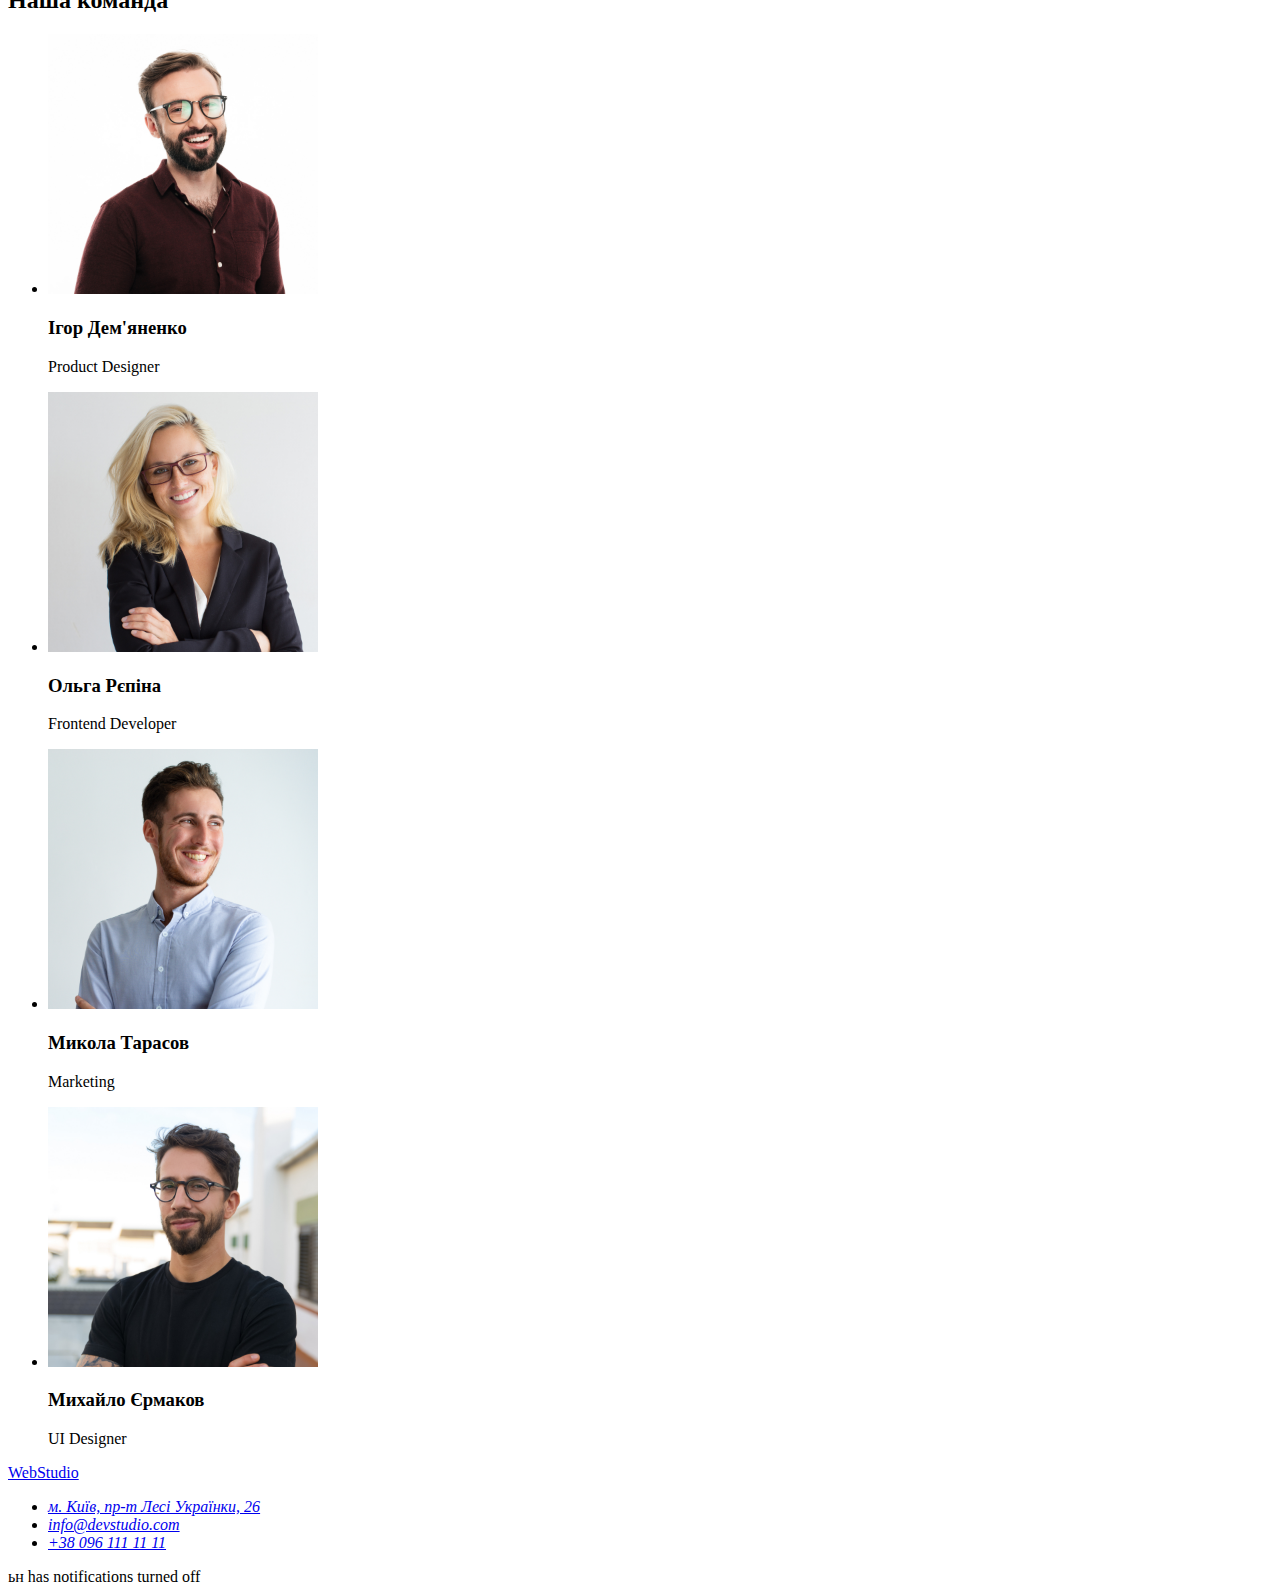
==== commit 56370de0: "main" ====
--- a/index.html
+++ b/index.html
@@ -1,27 +1,17 @@
-<!DOCTYPE html> 
+<!DOCTYPE html>
 <html lang="uk">
   <head>
     <meta charset="UTF-8" />
     <meta http-equiv="X-UA-Compatible" content="IE=edge" />
     <meta name="viewport" content="width=device-width, initial-scale=1.0" />
-    <title>Проект</title>
-     <rel="stylesheet"></rel>
-    <link rel="preconnect" href="https://fonts.googleapis.com" />
-    <link rel="preconnect" href="https://fonts.gstatic.com" crossorigin />
-    <link
-      href="https://fonts.googleapis.com/css2?family=Raleway:wght@700&family=Roboto:wght@400;500;700;900&display=swap"
-      rel="stylesheet"/>
-      <link rel="stylesheet" href="./css/style1.css" type="text/css"/>
-
-
-      
-</head>
+    <title>Студія</title>
+  </head>
   <body>
     <header>
       <nav>
-        <a href="./imeges/WebStudio.jpg">WebStudio</a>
+        <a href="./index.html/">WebStudio</a>
         <ul>
-          <li><a href="#">Головна сторінка</a></li>
+          <li><a href="#"></a>Студія</a></li>
           <li><a href="./portfolio.html">Портфоліо</a></li>
           <li><a href="#">Контакти</a></li>
         </ul>
@@ -34,9 +24,7 @@
     <main>
       <section>
         <h1>Ефективні рішення для вашого бізнесу</h1>
-        
-        
-        <button type="u+kubutton">Замовити послугу</button>
+        <button type="button">Замовити послугу</button>
       </section>
       <section>
         <h2>Наші переваги</h2>
@@ -69,7 +57,7 @@
             <img src="./imeges/box2.jpg" alt="Людина обирає макет мобільного додатку" width="370" />
           </li>
           <li>
-            <img src="./imeges/box3.jpg" alt="Людина вибирає кольори" width="370" />
+            <img src="./imeges/box3.0.jpg" alt="Людина вибирає кольори" width="370" />
           </li>
         </ul>
       </section>
@@ -112,7 +100,7 @@
       </section>
     </main>
     <footer>
-      <a href="./imeges/WebStudio.jpg">WebStudio</a>
+      <a href="./index.html/">WebStudio</a>
       <address>
         <ul>
           <li>
@@ -134,6 +122,4 @@
     </footer>
   </body>
 </html>
-
-
-
+ьн has notifications turned off
